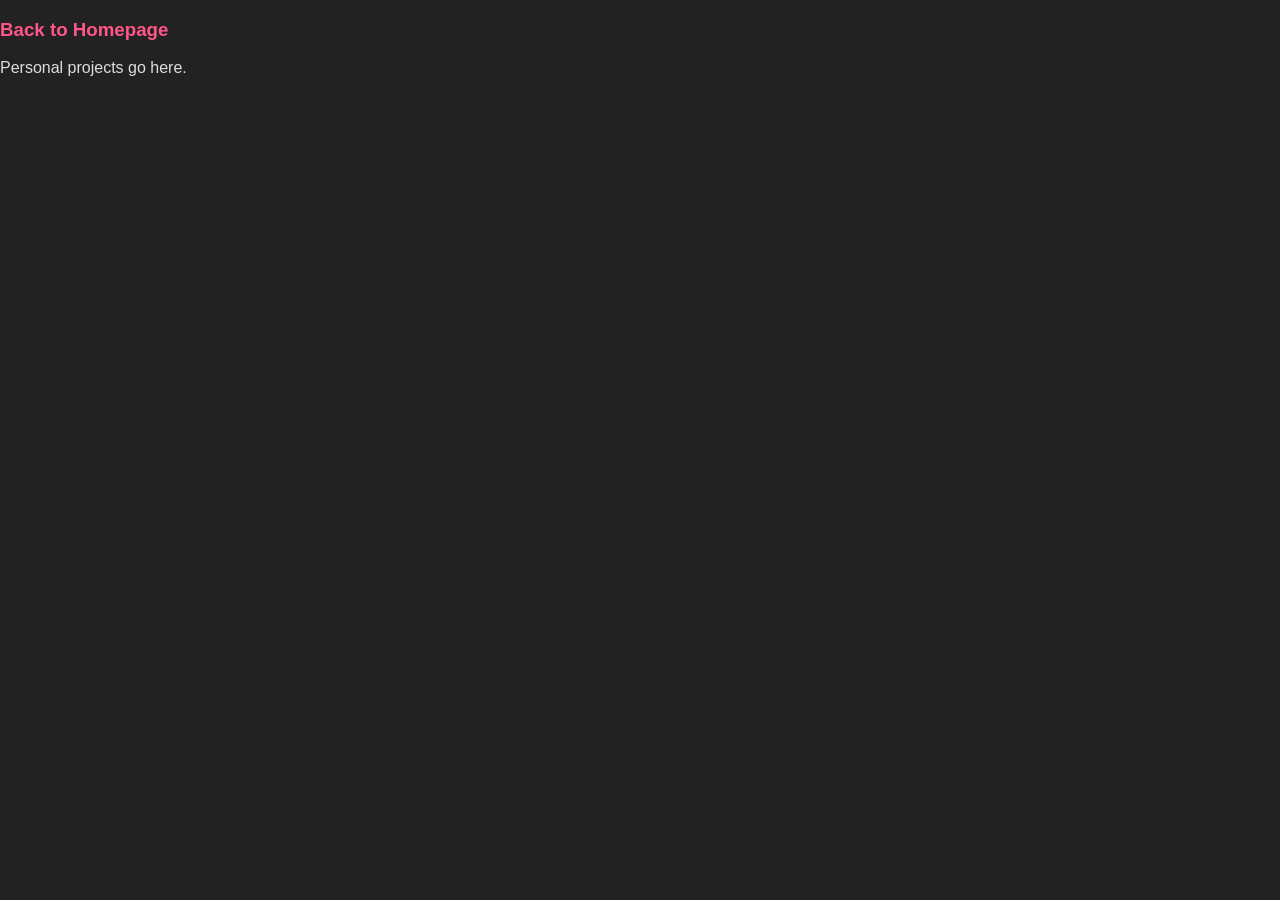
==== personal-projects.html @ 7ee54045 "edits ((:" ====
<!doctype html>
<html>

<head>
  <link rel="stylesheet" type="text/css" href="style.css">
</head>

<body>

  <h3><a href="index.html">Back to Homepage</a></h3>

  <p>Personal projects go here.</p>

</body>

</html>
---- style.css ----
/* Base colors */
:root {
  --bg-color: #222222;
  --surface-color: #2b2b2b;
  --primary-color: #a0a0a0;
  --accent-color: #ff5588;
  --text-color: #dddddd;
  --muted-text: #999999;
  --border-color: #444444;
}

body {
  background-color: var(--bg-color);
  color: var(--text-color);
  font-family: Arial, sans-serif;
  margin: 0;
  padding: 0;
}

h1, h2, h3 {
  color: #eeeeee;
}

a {
  color: var(--accent-color);
  text-decoration: none;
}
a:hover {
  text-decoration: underline;
}
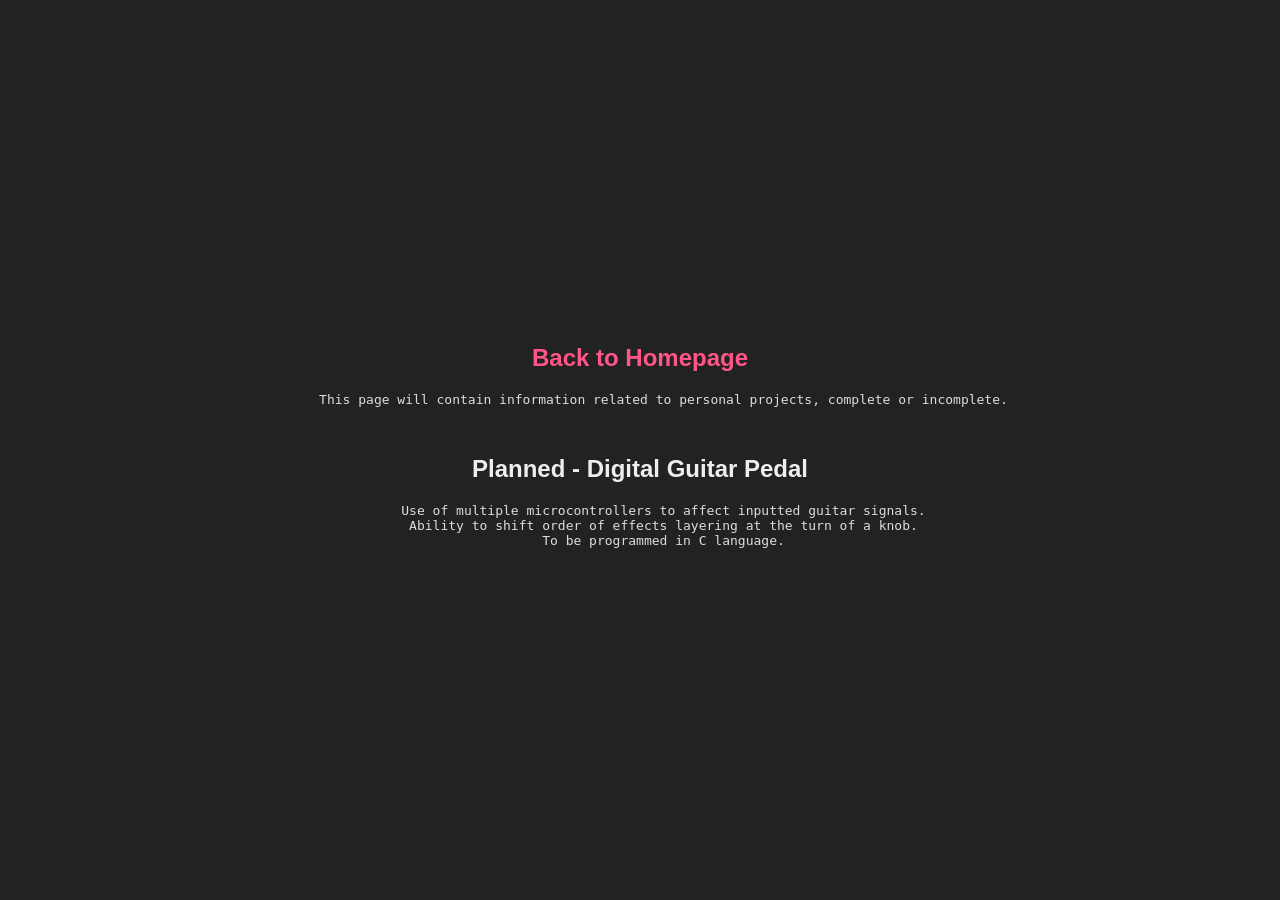
==== commit 8249a0b2: "personal-projects.html: test (:" ====
--- a/personal-projects.html
+++ b/personal-projects.html
@@ -7,9 +7,27 @@
 
 <body>
 
-  <h3><a href="index.html">Back to Homepage</a></h3>
+  <div style="text-align: center;">
 
-  <p>Personal projects go here.</p>
+    <h2><a href="index.html">Back to Homepage</a></h2>
+
+    <pre>
+      This page will contain information related to personal projects, complete or incomplete.
+    </pre>
+
+  </div>
+
+
+  <div style="text-align: center;">
+
+    <h2>Planned - Digital Guitar Pedal</h2>
+    <pre>
+      Use of multiple microcontrollers to affect inputted guitar signals.
+      Ability to shift order of effects layering at the turn of a knob.
+      To be programmed in C language.
+    </pre>
+
+  </div>
 
 </body>
 
--- a/style.css
+++ b/style.css
@@ -1,6 +1,7 @@
 /* Base colors */
 :root {
   --bg-color: #222222;
+  --bg-content-color: #444444;
   --surface-color: #2b2b2b;
   --primary-color: #a0a0a0;
   --accent-color: #ff5588;
@@ -9,13 +10,27 @@
   --border-color: #444444;
 }
 
+summary::before { content: "Click to Expand"; }
+details[open] summary::before { content: "Click to Collapse"; }
+
 body {
   background-color: var(--bg-color);
   color: var(--text-color);
   font-family: Arial, sans-serif;
   margin: 0;
-  padding: 0;
+  min-height: 100vh;
+  display: flex;
+  justify-content: center;
+  flex-direction: column;
 }
+
+.body{
+  max-height: 0;
+  overflow: hidden;
+  transition: max-height .5s ease-in-out;
+}
+.accordion.active .body { max-height: 300px; }
+.header { cursor: pointer; font-weight: bold; }
 
 h1, h2, h3 {
   color: #eeeeee;
@@ -28,3 +43,9 @@
 a:hover {
   text-decoration: underline;
 }
+
+.content {
+  width: 60%;
+  background: var(--bg-content-color);
+  min-height: 100vh;
+}
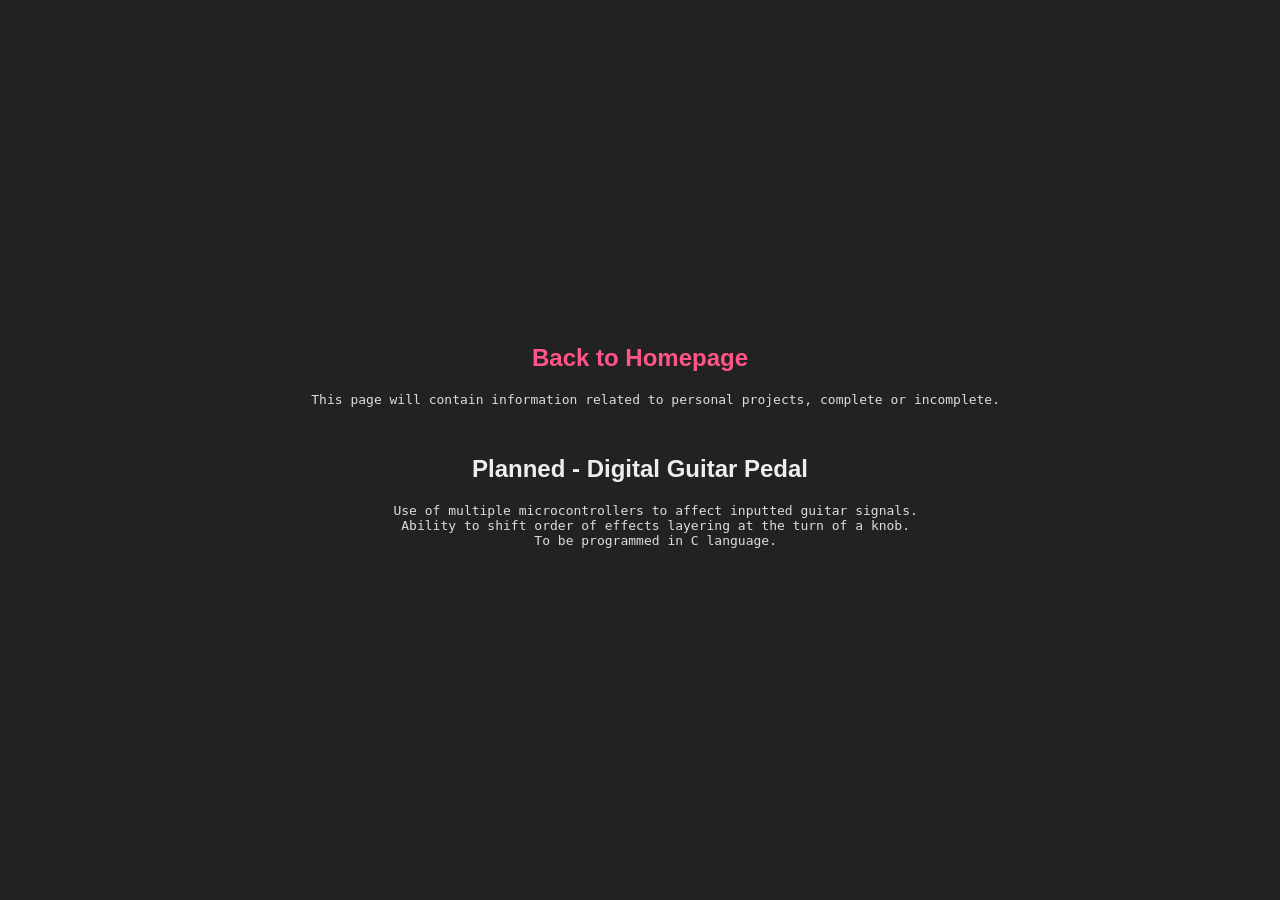
==== commit 66d258cb: "tab adjustments for <pre> elements" ====
--- a/personal-projects.html
+++ b/personal-projects.html
@@ -12,7 +12,7 @@
     <h2><a href="index.html">Back to Homepage</a></h2>
 
     <pre>
-      This page will contain information related to personal projects, complete or incomplete.
+    This page will contain information related to personal projects, complete or incomplete.
     </pre>
 
   </div>
@@ -22,9 +22,9 @@
 
     <h2>Planned - Digital Guitar Pedal</h2>
     <pre>
-      Use of multiple microcontrollers to affect inputted guitar signals.
-      Ability to shift order of effects layering at the turn of a knob.
-      To be programmed in C language.
+    Use of multiple microcontrollers to affect inputted guitar signals.
+    Ability to shift order of effects layering at the turn of a knob.
+    To be programmed in C language.
     </pre>
 
   </div>
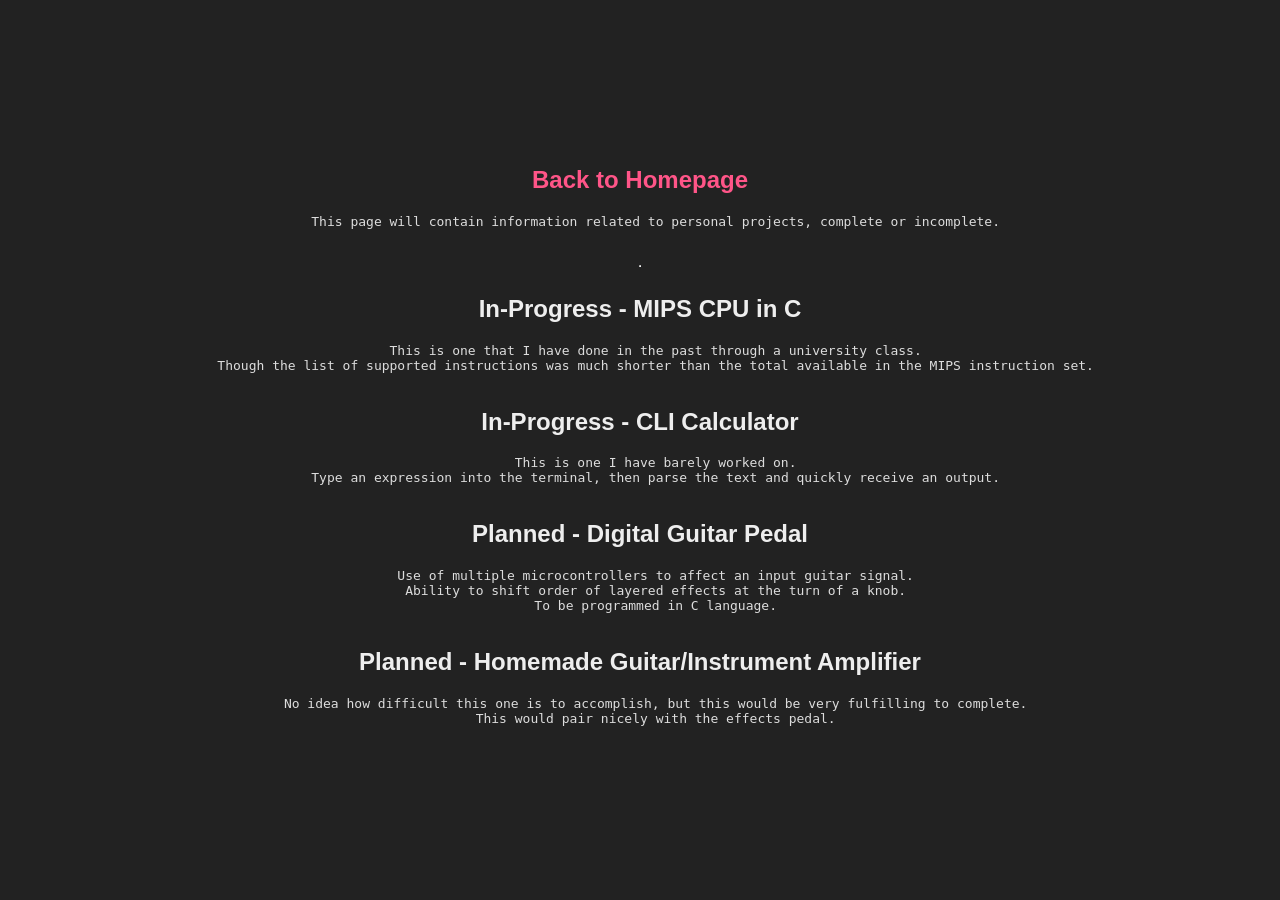
==== commit d0e82d69: "added more projects" ====
--- a/personal-projects.html
+++ b/personal-projects.html
@@ -17,14 +17,33 @@
 
   </div>
 
+  <hr>
 
   <div style="text-align: center;">
 
+    <h2>In-Progress - MIPS CPU in C</h2>
+    <pre>
+    This is one that I have done in the past through a university class.
+    Though the list of supported instructions was much shorter than the total available in the MIPS instruction set.
+    </pre>
+
+    <h2>In-Progress - CLI Calculator</h2>
+    <pre>
+    This is one I have barely worked on.
+    Type an expression into the terminal, then parse the text and quickly receive an output.
+    </pre>
+
     <h2>Planned - Digital Guitar Pedal</h2>
     <pre>
-    Use of multiple microcontrollers to affect inputted guitar signals.
-    Ability to shift order of effects layering at the turn of a knob.
+    Use of multiple microcontrollers to affect an input guitar signal.
+    Ability to shift order of layered effects at the turn of a knob.
     To be programmed in C language.
+    </pre>
+
+    <h2>Planned - Homemade Guitar/Instrument Amplifier</h2>
+    <pre>
+    No idea how difficult this one is to accomplish, but this would be very fulfilling to complete.
+    This would pair nicely with the effects pedal.
     </pre>
 
   </div>
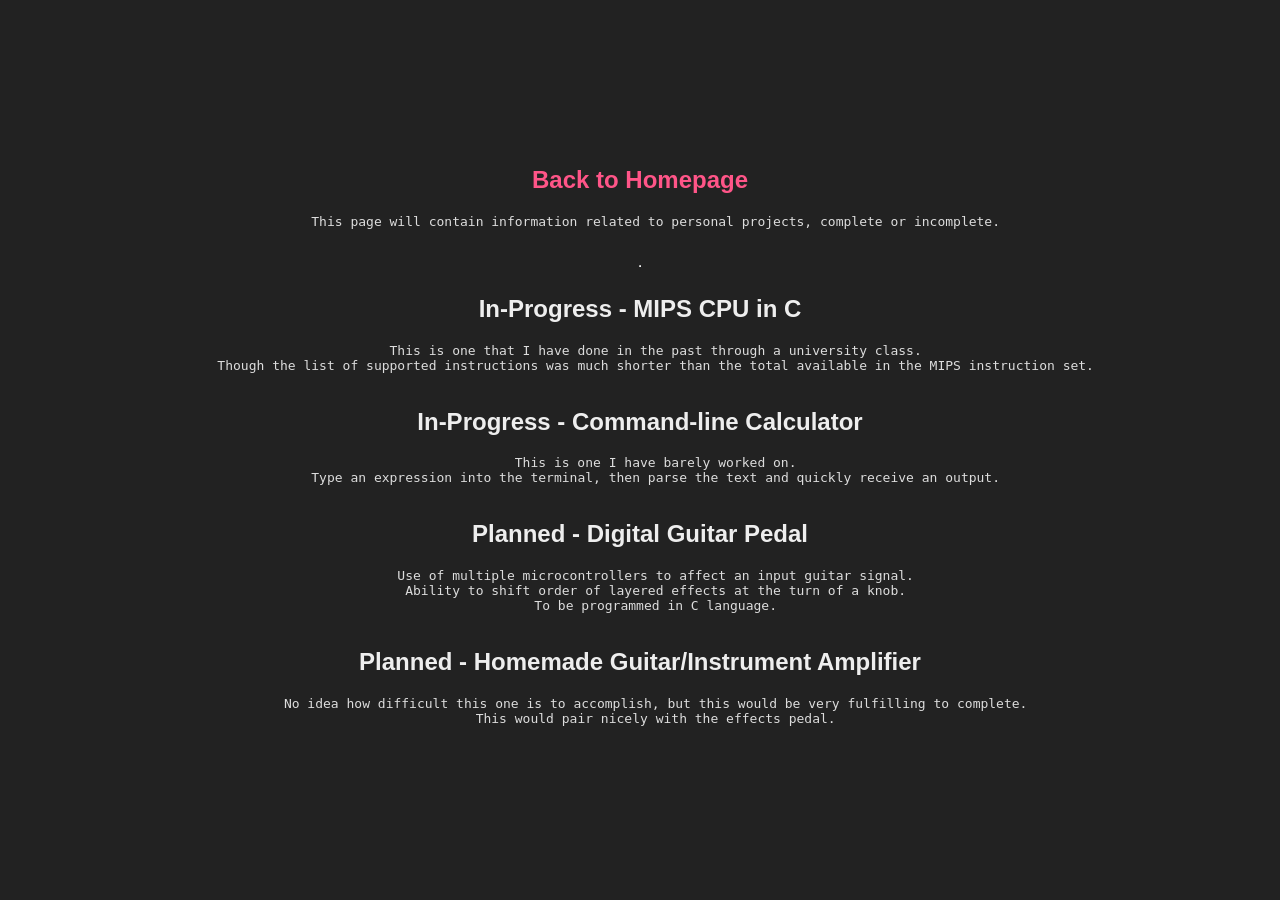
==== commit 6a9792d2: "correction" ====
--- a/personal-projects.html
+++ b/personal-projects.html
@@ -27,7 +27,7 @@
     Though the list of supported instructions was much shorter than the total available in the MIPS instruction set.
     </pre>
 
-    <h2>In-Progress - CLI Calculator</h2>
+    <h2>In-Progress - Command-line Calculator</h2>
     <pre>
     This is one I have barely worked on.
     Type an expression into the terminal, then parse the text and quickly receive an output.
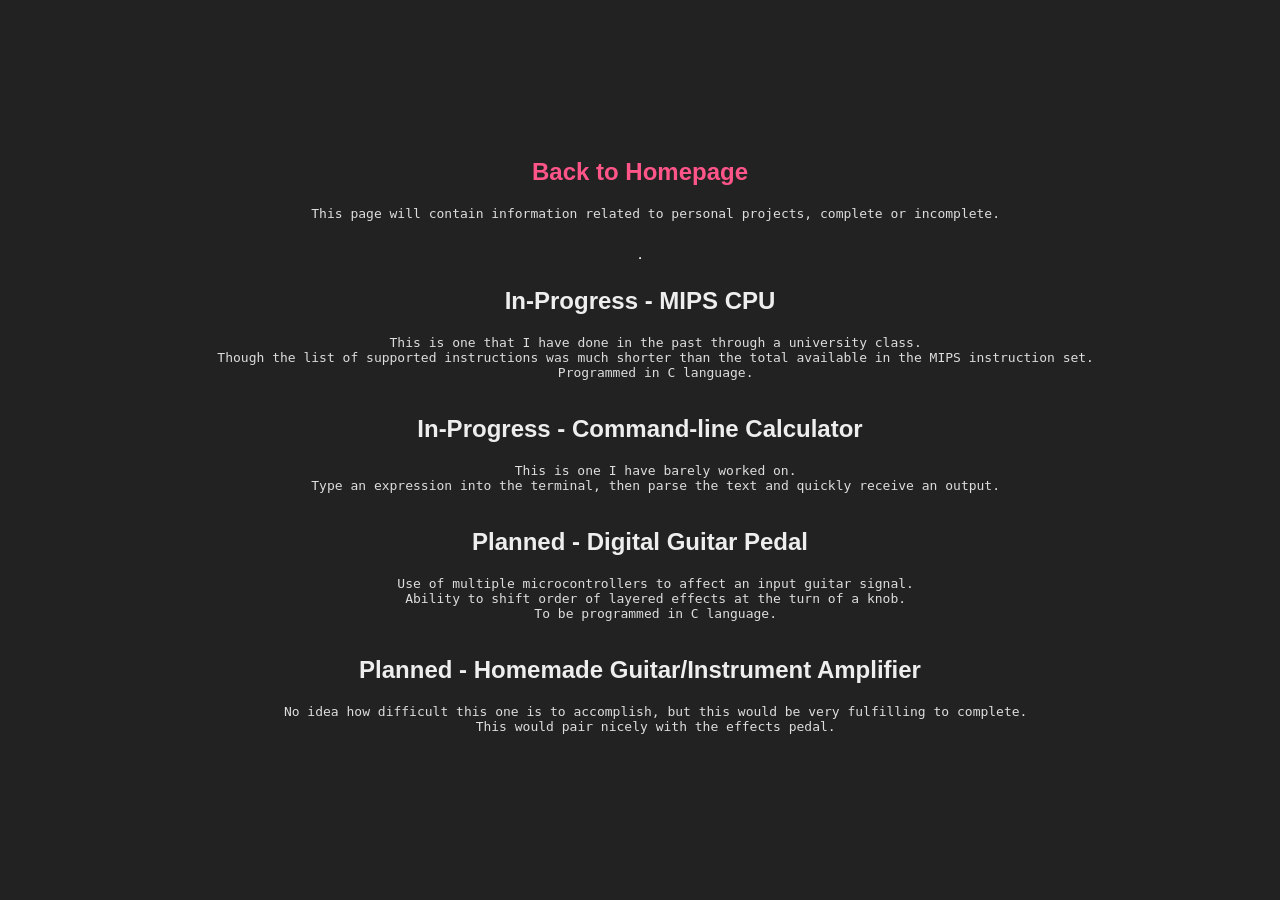
==== commit 61d74b79: "(:" ====
--- a/personal-projects.html
+++ b/personal-projects.html
@@ -21,10 +21,11 @@
 
   <div style="text-align: center;">
 
-    <h2>In-Progress - MIPS CPU in C</h2>
+    <h2>In-Progress - MIPS CPU</h2>
     <pre>
     This is one that I have done in the past through a university class.
     Though the list of supported instructions was much shorter than the total available in the MIPS instruction set.
+    Programmed in C language.
     </pre>
 
     <h2>In-Progress - Command-line Calculator</h2>
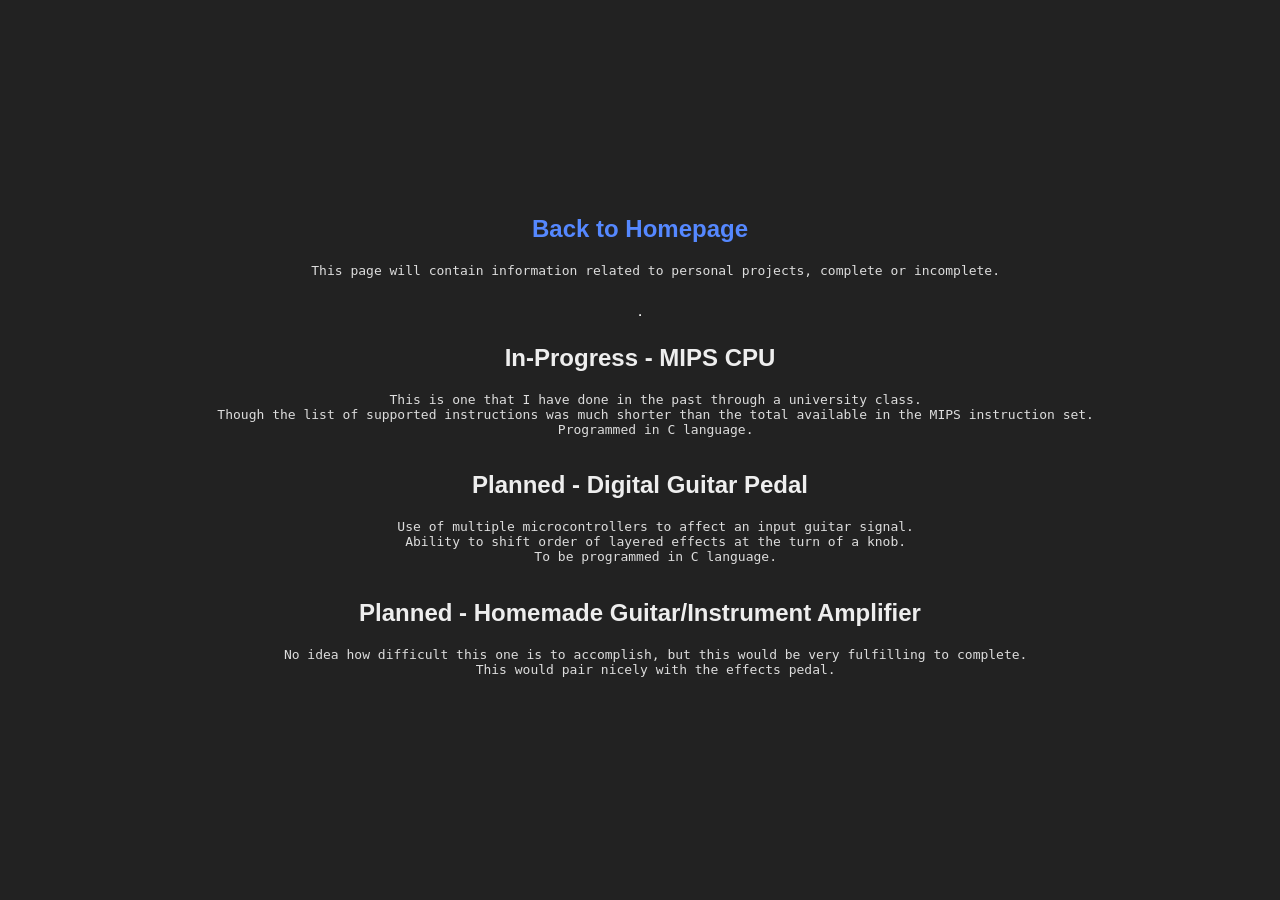
==== commit 60f9b5b6: "changes (::::::" ====
--- a/personal-projects.html
+++ b/personal-projects.html
@@ -28,12 +28,6 @@
     Programmed in C language.
     </pre>
 
-    <h2>In-Progress - Command-line Calculator</h2>
-    <pre>
-    This is one I have barely worked on.
-    Type an expression into the terminal, then parse the text and quickly receive an output.
-    </pre>
-
     <h2>Planned - Digital Guitar Pedal</h2>
     <pre>
     Use of multiple microcontrollers to affect an input guitar signal.
--- a/style.css
+++ b/style.css
@@ -4,7 +4,7 @@
   --bg-content-color: #444444;
   --surface-color: #2b2b2b;
   --primary-color: #a0a0a0;
-  --accent-color: #ff5588;
+  --accent-color: #5588ff;
   --text-color: #dddddd;
   --muted-text: #999999;
   --border-color: #444444;
@@ -48,4 +48,26 @@
   width: 60%;
   background: var(--bg-content-color);
   min-height: 100vh;
+}
+
+.sidebar {
+  padding: .5em;
+  width: 160px;
+  height: 100%;
+  position: fixed;
+  z-index: 0;
+  background-color: #222252; 
+}
+
+.sidebar span {
+  padding: .5em .5em;
+}
+
+.sidebar a {
+  padding: 2em 2em;
+}
+
+.main-content {
+  margin: 160px;
+  padding: 2em;
 }
